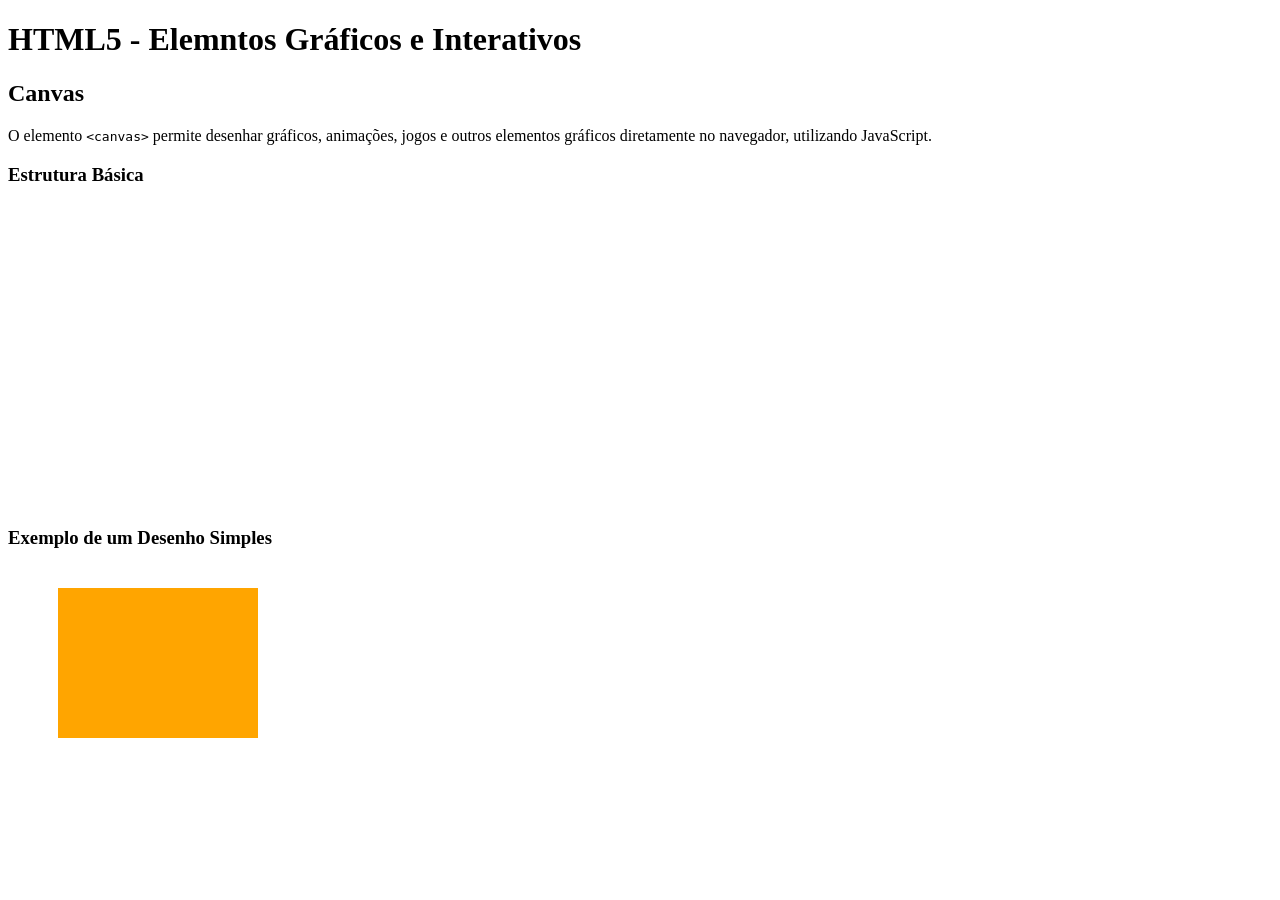
==== elementos-graficos-e-interativos.html @ d86dcb66 "Canvas - um desenho simples" ====
<!DOCTYPE html>
<html lang="pt-PT">
    <head>
        <meta charset="UTF-8">
        <meta name="viewport" content="width=device-width, initial-scale=1.0">
        <title>HTML5 - Elemntos Gráficos e Interativos</title>
        <meta name="author" content="Miguel Carradas"/>
        <meta name="description" content="O HTML5 trouxe elementos que permitem criar gráficos, desenhos vetoriais, animações e também incorporar outros conteúdos externos diretamente nas páginas. Esses elementos proporcionam interatividade, dinamismo e riqueza visual, sem a necessidade de plugins externos." />
        <!-- Metadata para chamar o favicon -->
        <link rel="icon" type="image/x-icon" href="imagens/favicon.ico">
    </head>
    <body>
        <h1>HTML5 - Elemntos Gráficos e Interativos</h1>
        <h2>Canvas</h2>
        <p>
            O elemento <code>&#x3C;canvas&#x3E;</code> permite desenhar gráficos, animações, jogos e outros elementos gráficos diretamente no navegador, utilizando JavaScript.
        </p>
        <h3>Estrutura Básica</h3>
        <canvas id="meuCanvas" width="500" height="300">
            O navegador não suporta o elemento canvas (só é visível se o navegador não suportar o elemento canvas).
        </canvas>

        <h3>Exemplo de um Desenho Simples</h3>
            <canvas id="desenhoSimples" width="400" height="200">
                O navegador não suporta o elemento canvas.
            </canvas>

            <script>
                function draw() {
                    const canvas = document.getElementById('desenhoSimples');
                    const exemplo = canvas.getContext('2d');

                    exemplo.fillStyle = 'orange'; 
                    //A cor pode ser definida pelo seu nome ou pelo hexadecimal da cor.
                    exemplo.fillRect(50, 20, 200, 150);
                    // (coordenadaX , coordenadaY , largura , altura)
                }
                draw();
            </script>



    </body>
</html>
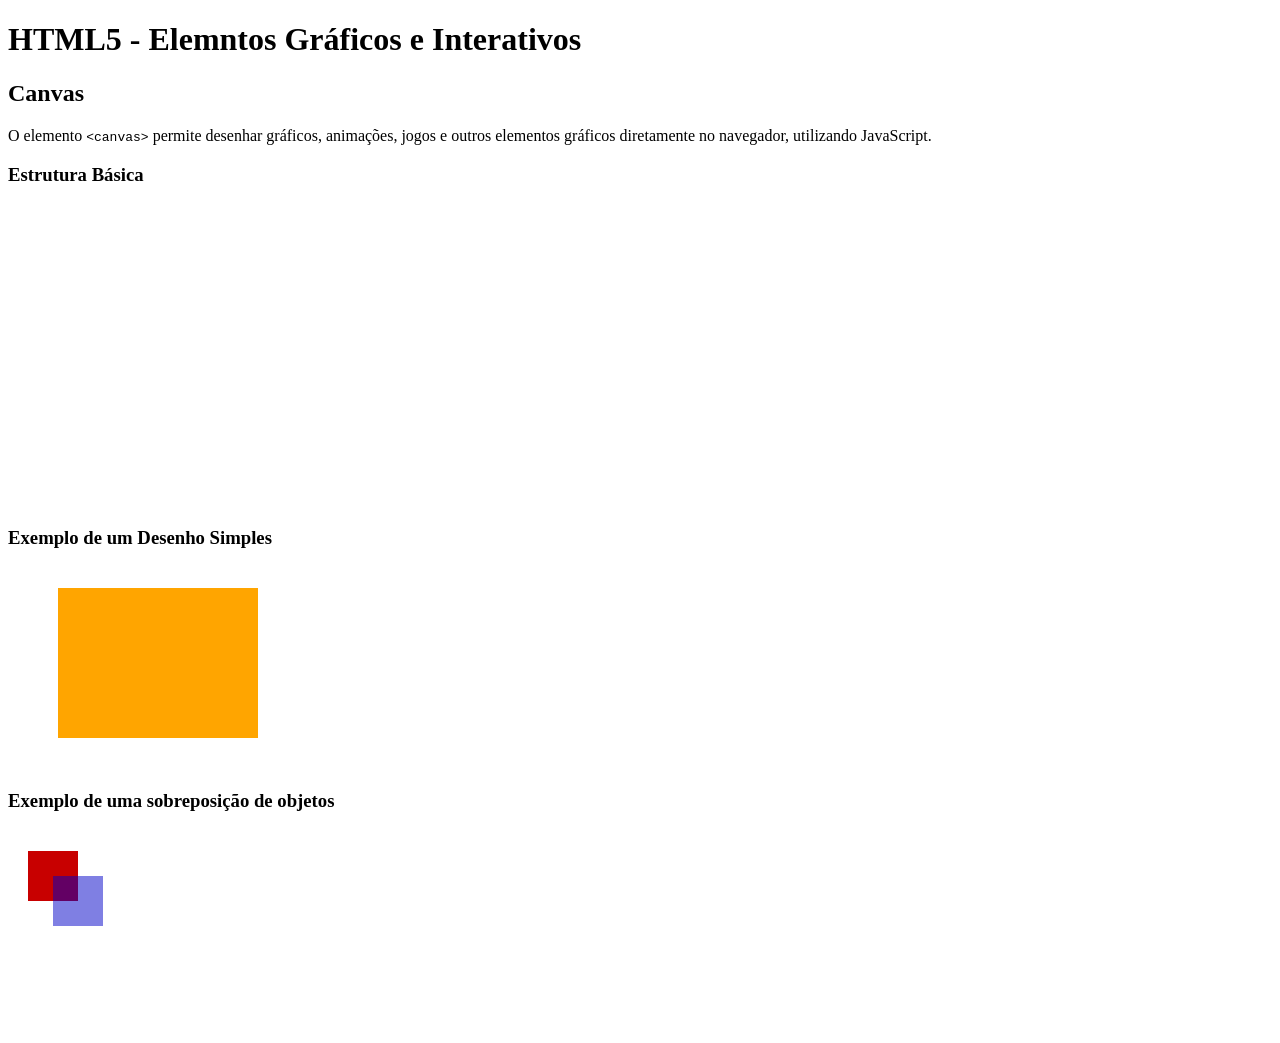
==== commit adad8f1b: "Canvas - sobreposição de objectos" ====
--- a/elementos-graficos-e-interativos.html
+++ b/elementos-graficos-e-interativos.html
@@ -38,7 +38,24 @@
                 draw();
             </script>
 
+        <h3>Exemplo de uma sobreposição de objetos</h3>
+            <canvas id="sobreposicao" width="400" height="200">
+                O navegador não suporta o elemento canvas.
+            </canvas>
 
+            <script>
+                function draw() {
+                    const canvas = document.getElementById('sobreposicao');
+                    const ctx = canvas.getContext('2d');
+
+                    ctx.fillStyle = "rgb(200 0 0)";
+                    ctx.fillRect(20, 20, 50, 50);
+
+                    ctx.fillStyle = "rgb(0 0 200 / 50%)";
+                    ctx.fillRect(45, 45, 50, 50);
+                }
+                draw();
+            </script>
 
     </body>
 </html>
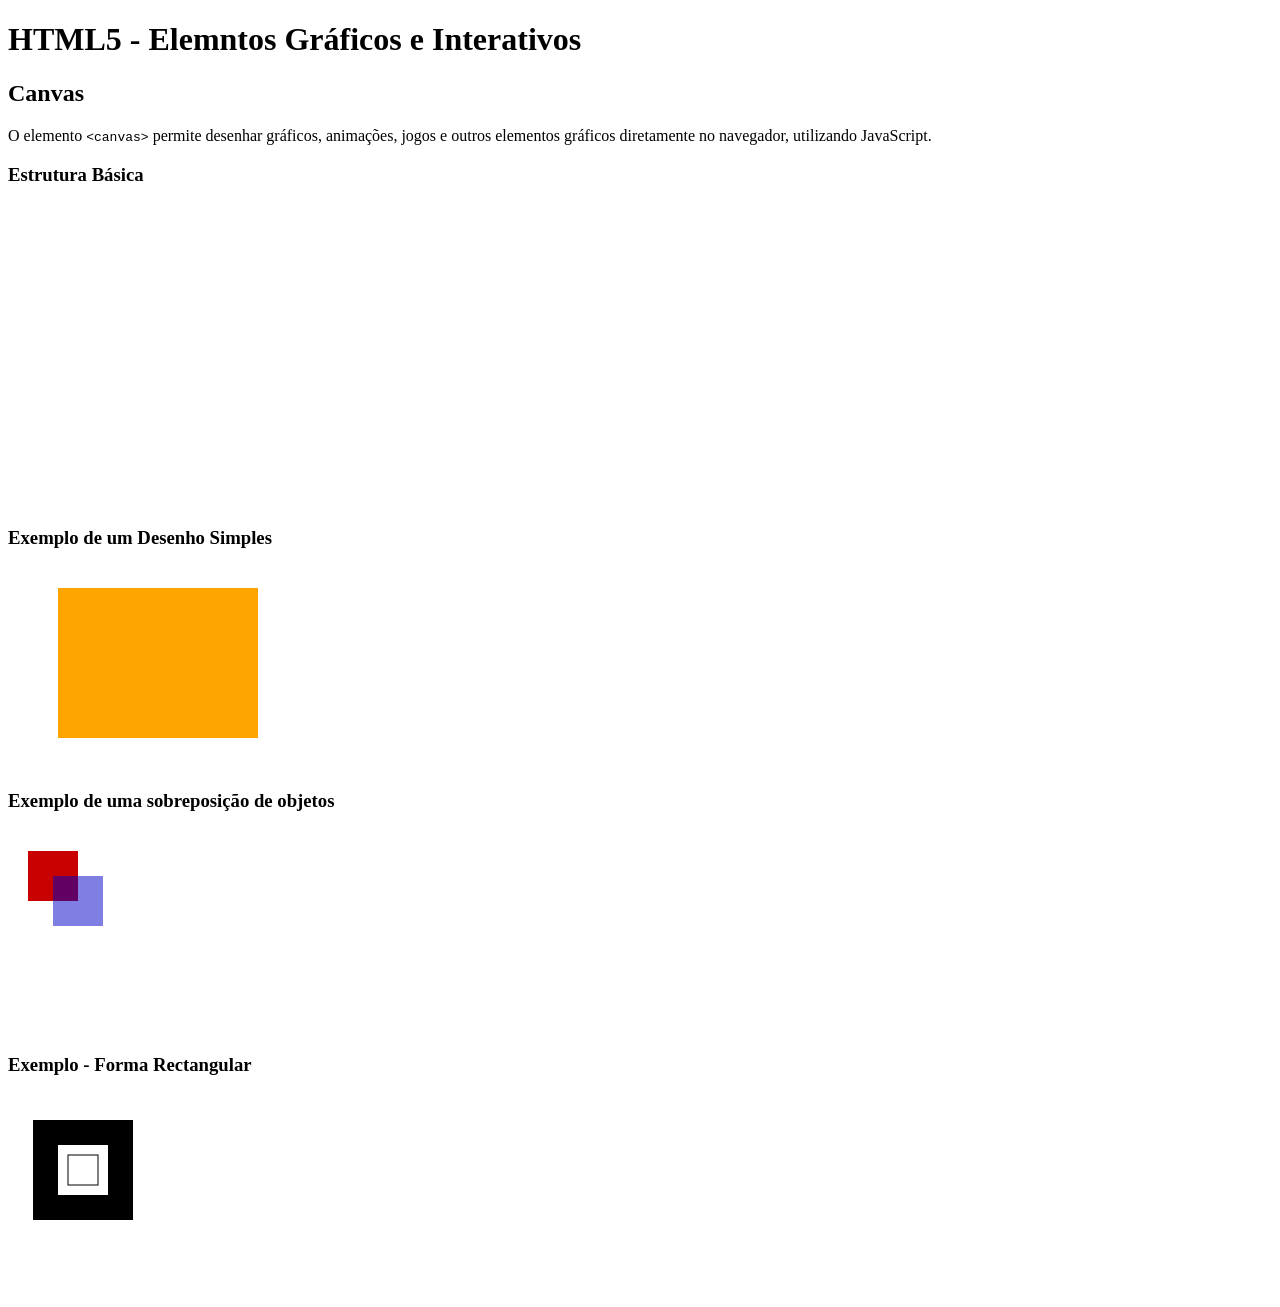
==== commit ef225225: "Canvas - Forma Rectangular" ====
--- a/elementos-graficos-e-interativos.html
+++ b/elementos-graficos-e-interativos.html
@@ -57,5 +57,22 @@
                 draw();
             </script>
 
+        <h3>Exemplo - Forma Rectangular</h3>
+            <canvas id="formaRect" width="400" height="200">
+                O navegador não suporta o elemento canvas.
+            </canvas>
+
+            <script>
+                function draw() {
+                    const canvas = document.getElementById("formaRect");
+                    const ctx = canvas.getContext("2d");
+
+                    ctx.fillRect(25, 25, 100, 100);
+                    ctx.clearRect(50, 50, 50, 50);
+                    ctx.strokeRect(60, 60, 30, 30);
+                    //Espessura do stroke
+                }
+                draw();
+            </script>
     </body>
 </html>
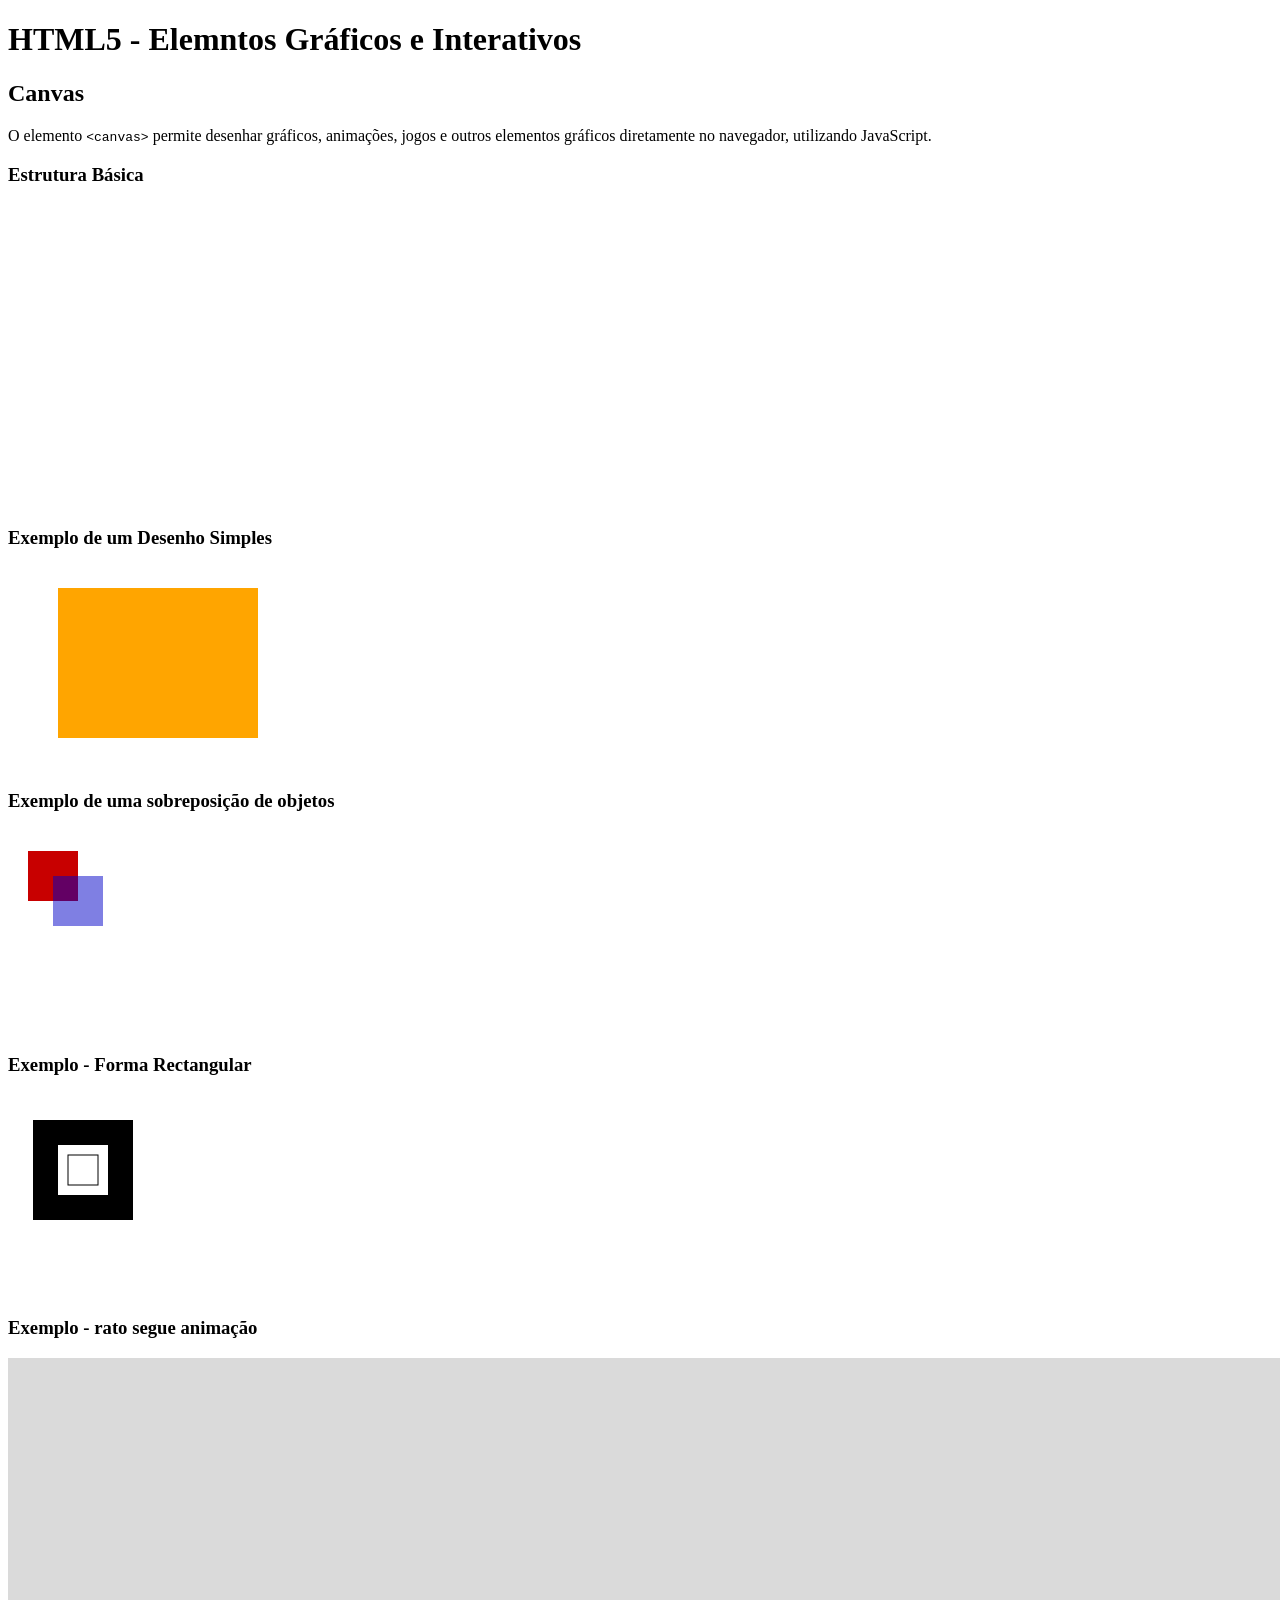
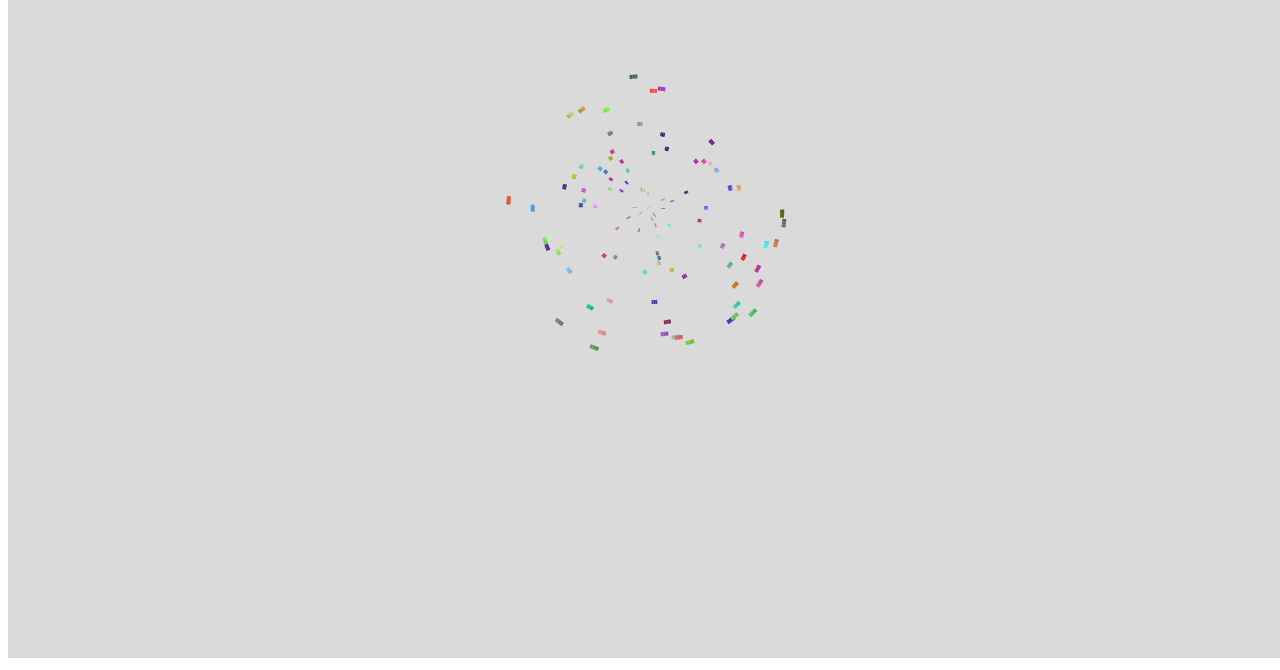
==== commit 80d049b1: "Canvas - Rato segue animação" ====
--- a/elementos-graficos-e-interativos.html
+++ b/elementos-graficos-e-interativos.html
@@ -74,5 +74,107 @@
                 }
                 draw();
             </script>
+
+        <h3>Exemplo - rato segue animação</h3>
+        <canvas id="cw">
+            Animation creating multi-colored disappearing stream of light that follow the cursor as it moves over the image
+        </canvas>
+        <script>
+            function draw() {
+                const canvas = document.getElementById("cw");
+                const context = canvas.getContext("2d");
+                context.globalAlpha = 0.5;
+
+                const cursor = {
+                    x: innerWidth / 2,
+                    y: innerHeight / 2,
+                };
+
+                let particlesArray = [];
+
+                generateParticles(101);
+                setSize();
+                anim();
+
+                addEventListener("mousemove", (e) => {
+                    cursor.x = e.clientX;
+                    cursor.y = e.clientY;
+                });
+
+                addEventListener(
+                    "touchmove",
+                    (e) => {
+                        e.preventDefault();
+                        cursor.x = e.touches[0].clientX;
+                        cursor.y = e.touches[0].clientY;
+                    },
+                    { passive: false },
+                );
+
+                addEventListener("resize", () => setSize());
+
+                function generateParticles(amount) {
+                    for (let i = 0; i < amount; i++) {
+                        particlesArray[i] = new Particle(
+                            innerWidth / 2,
+                            innerHeight / 2,
+                            4,
+                            generateColor(),
+                            0.02,
+                        );
+                    }
+                }
+
+                function generateColor() {
+                    let hexSet = "0123456789ABCDEF";
+                    let finalHexString = "#";
+                    for (let i = 0; i < 6; i++) {
+                        finalHexString += hexSet[Math.ceil(Math.random() * 15)];
+                    }
+                    return finalHexString;
+                }
+
+                function setSize() {
+                    canvas.height = innerHeight;
+                    canvas.width = innerWidth;
+                }
+
+                function Particle(x, y, particleTrailWidth, strokeColor, rotateSpeed) {
+                    this.x = x;
+                    this.y = y;
+                    this.particleTrailWidth = particleTrailWidth;
+                    this.strokeColor = strokeColor;
+                    this.theta = Math.random() * Math.PI * 2;
+                    this.rotateSpeed = rotateSpeed;
+                    this.t = Math.random() * 150;
+
+                    this.rotate = () => {
+                        const ls = {
+                        x: this.x,
+                        y: this.y,
+                        };
+                        this.theta += this.rotateSpeed;
+                        this.x = cursor.x + Math.cos(this.theta) * this.t;
+                        this.y = cursor.y + Math.sin(this.theta) * this.t;
+                        context.beginPath();
+                        context.lineWidth = this.particleTrailWidth;
+                        context.strokeStyle = this.strokeColor;
+                        context.moveTo(ls.x, ls.y);
+                        context.lineTo(this.x, this.y);
+                        context.stroke();
+                    };
+                }
+
+                function anim() {
+                    requestAnimationFrame(anim);
+
+                    context.fillStyle = "rgb(0 0 0 / 5%)";
+                    context.fillRect(0, 0, canvas.width, canvas.height);
+
+                    particlesArray.forEach((particle) => particle.rotate());
+                }
+            }
+            draw();
+        </script>
     </body>
 </html>
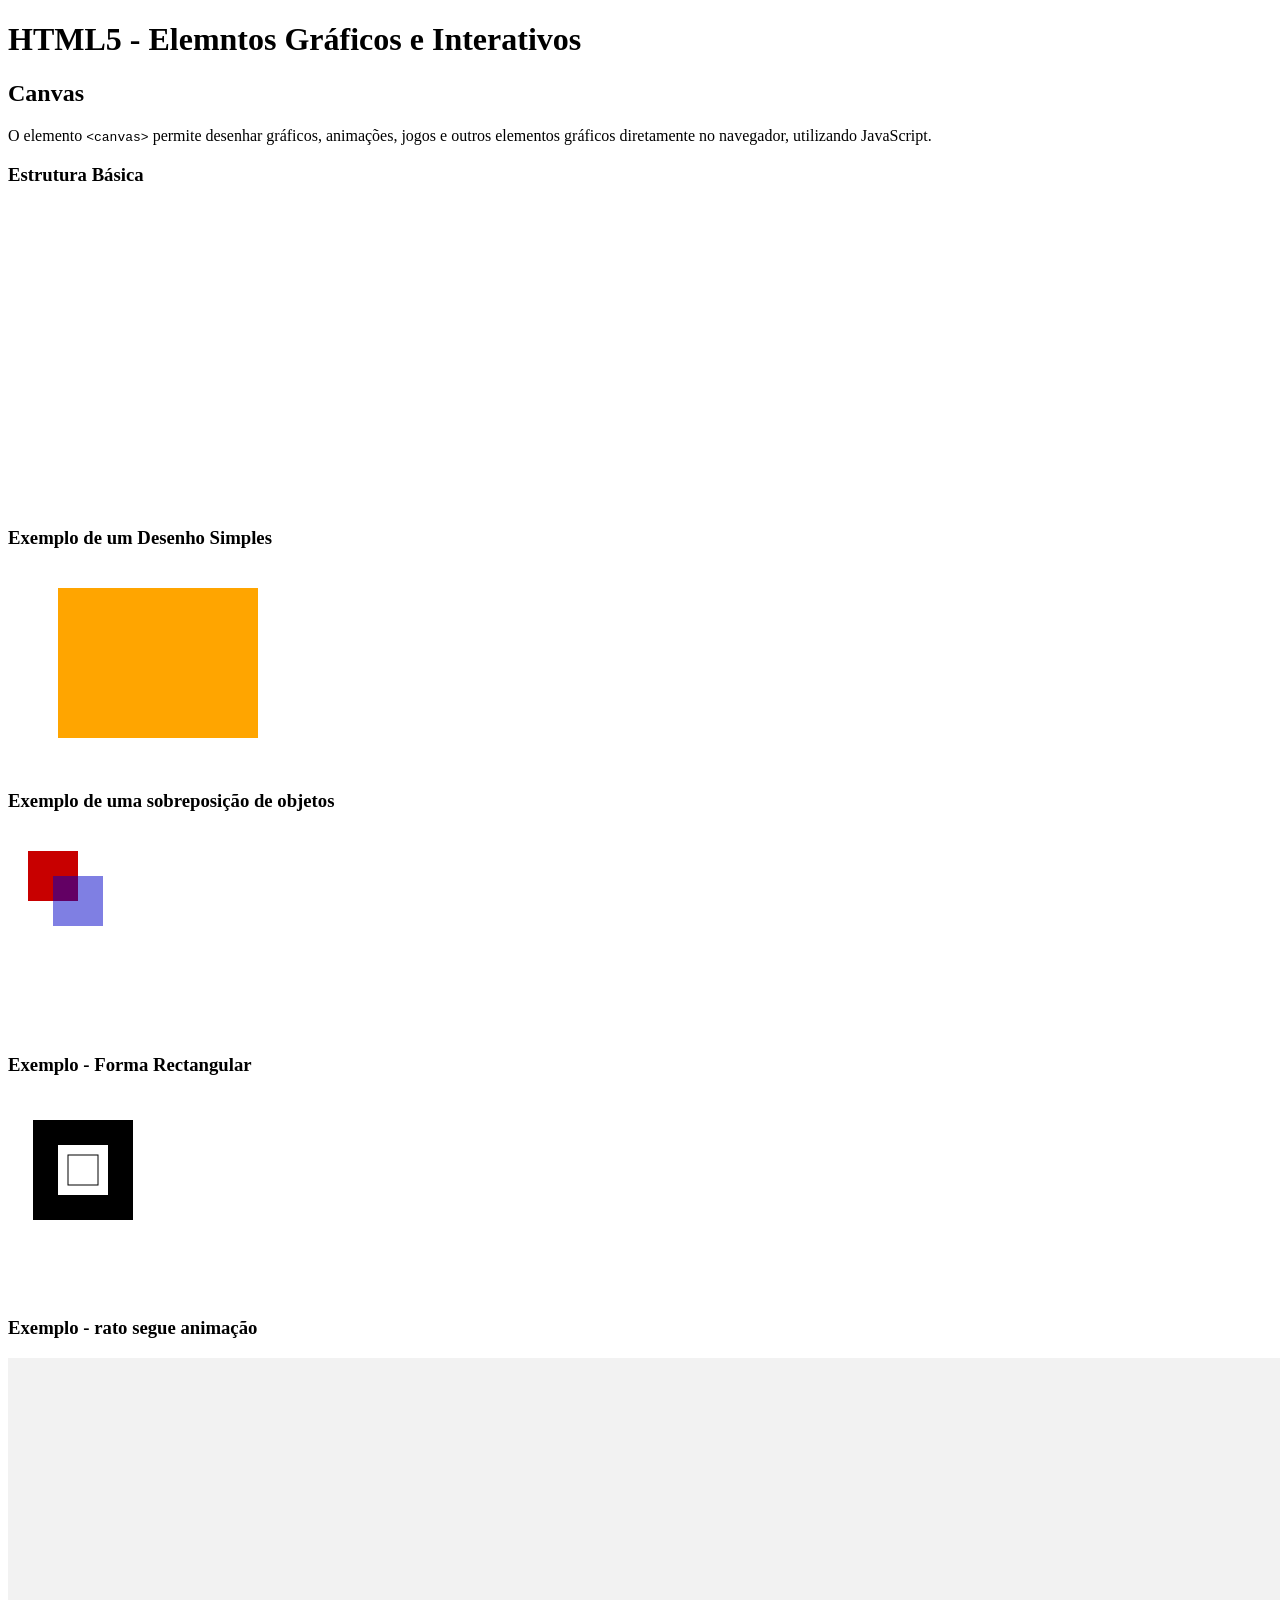
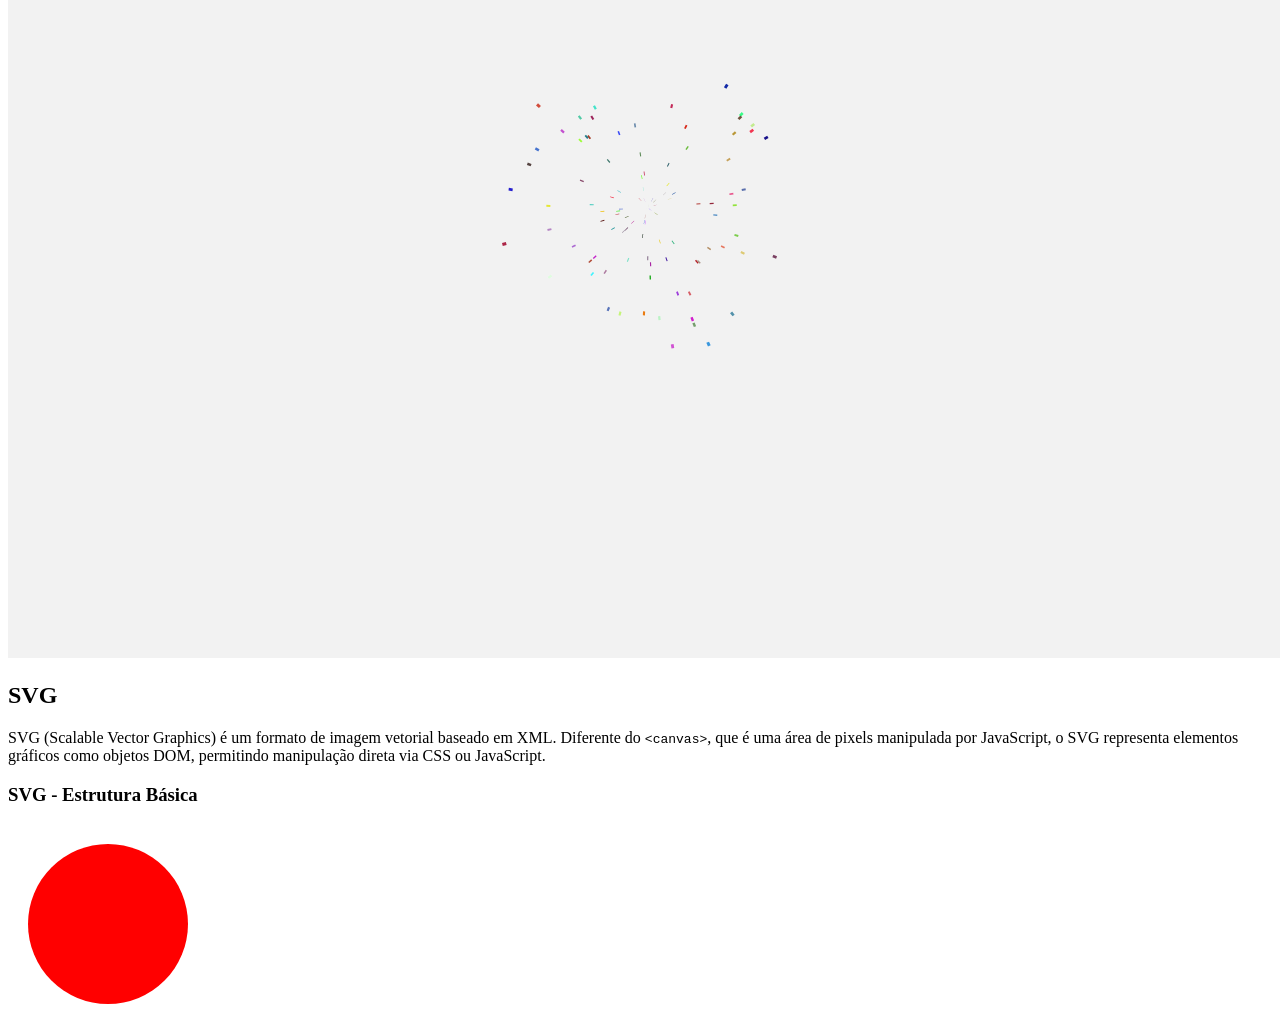
==== commit a90862e4: "SVG - Estrutura Básica" ====
--- a/elementos-graficos-e-interativos.html
+++ b/elementos-graficos-e-interativos.html
@@ -176,5 +176,14 @@
             }
             draw();
         </script>
+
+        <h2>SVG</h2>
+        <p>SVG (Scalable Vector Graphics) é um formato de imagem vetorial baseado em XML. Diferente do <code><code>&#x3C;canvas&#x3E;</code></code>, que é uma área de pixels manipulada por JavaScript, o SVG representa elementos gráficos como objetos DOM, permitindo manipulação direta via CSS ou JavaScript.</p>
+        <h3>SVG - Estrutura Básica</h3>
+        <svg width="200" height="200">
+            <circle cx="100" cy="100" r="80" fill="red" />
+        </svg>
+
+
     </body>
 </html>
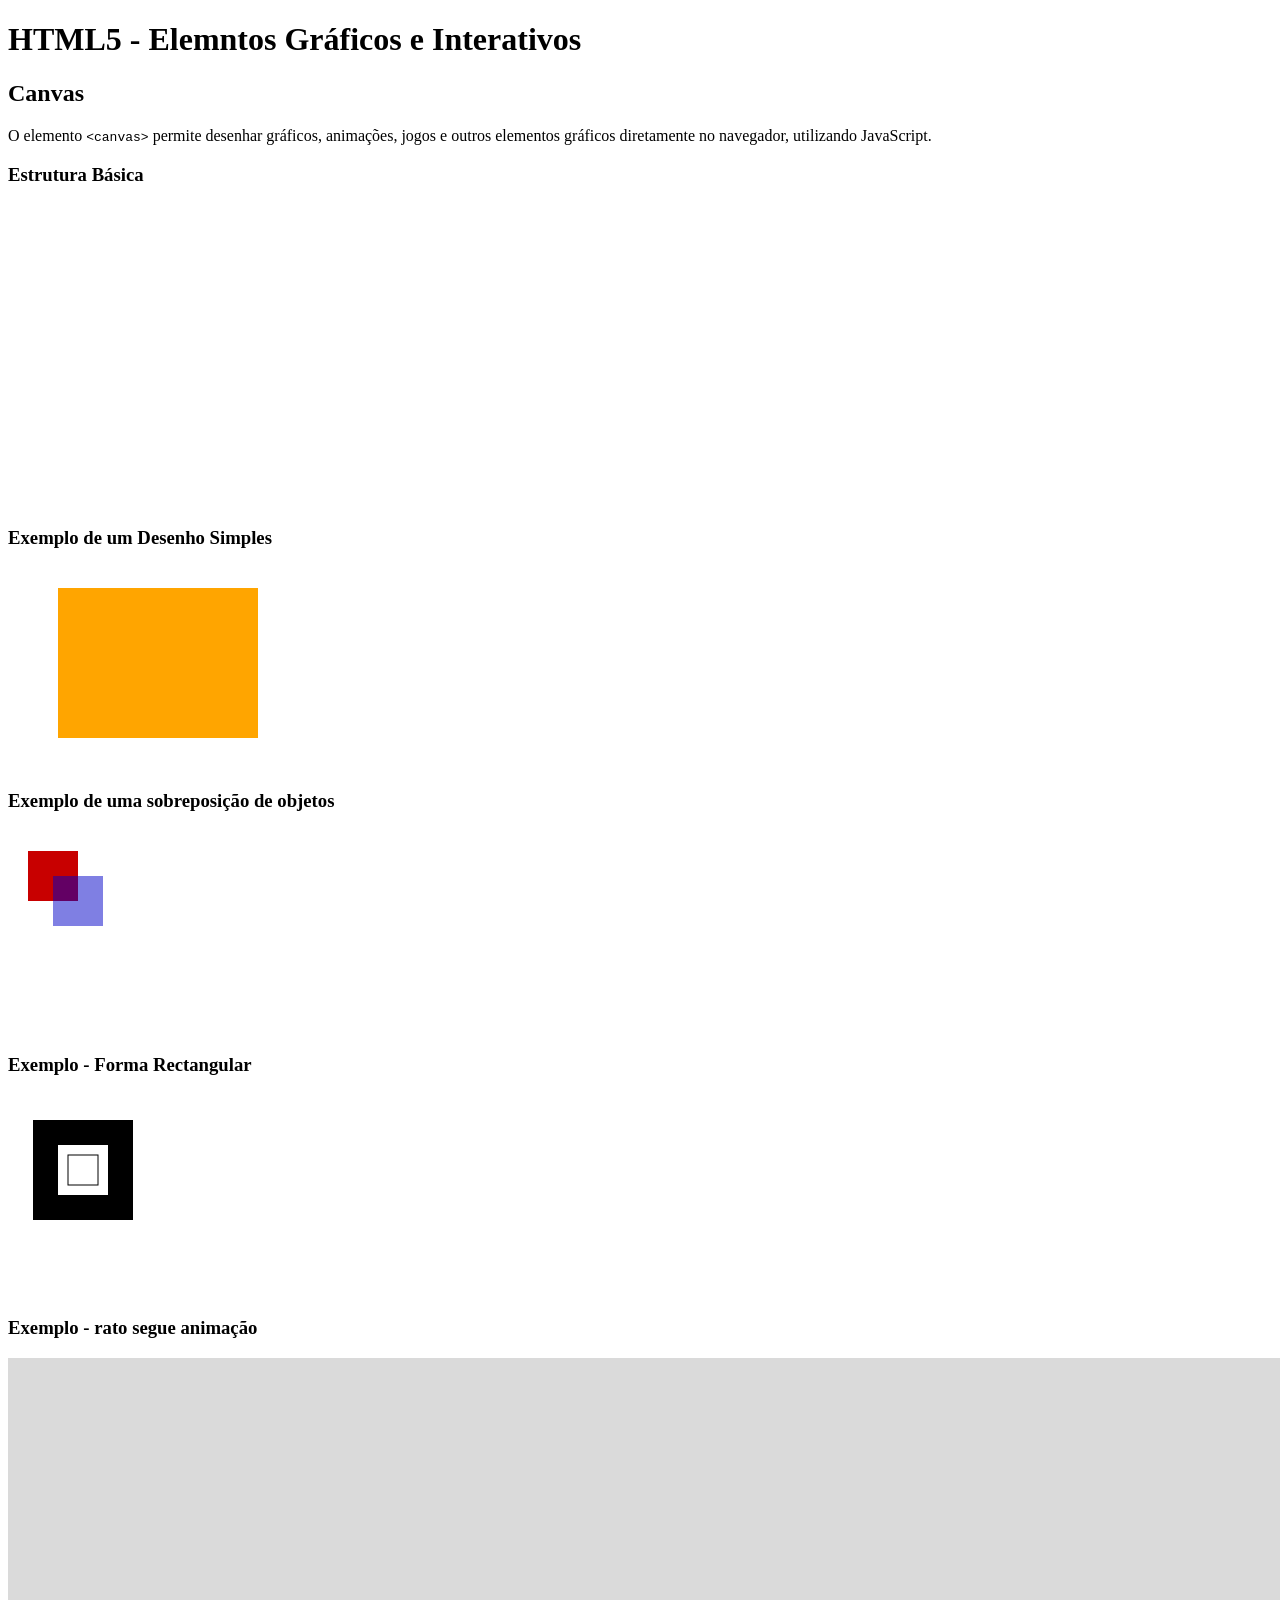
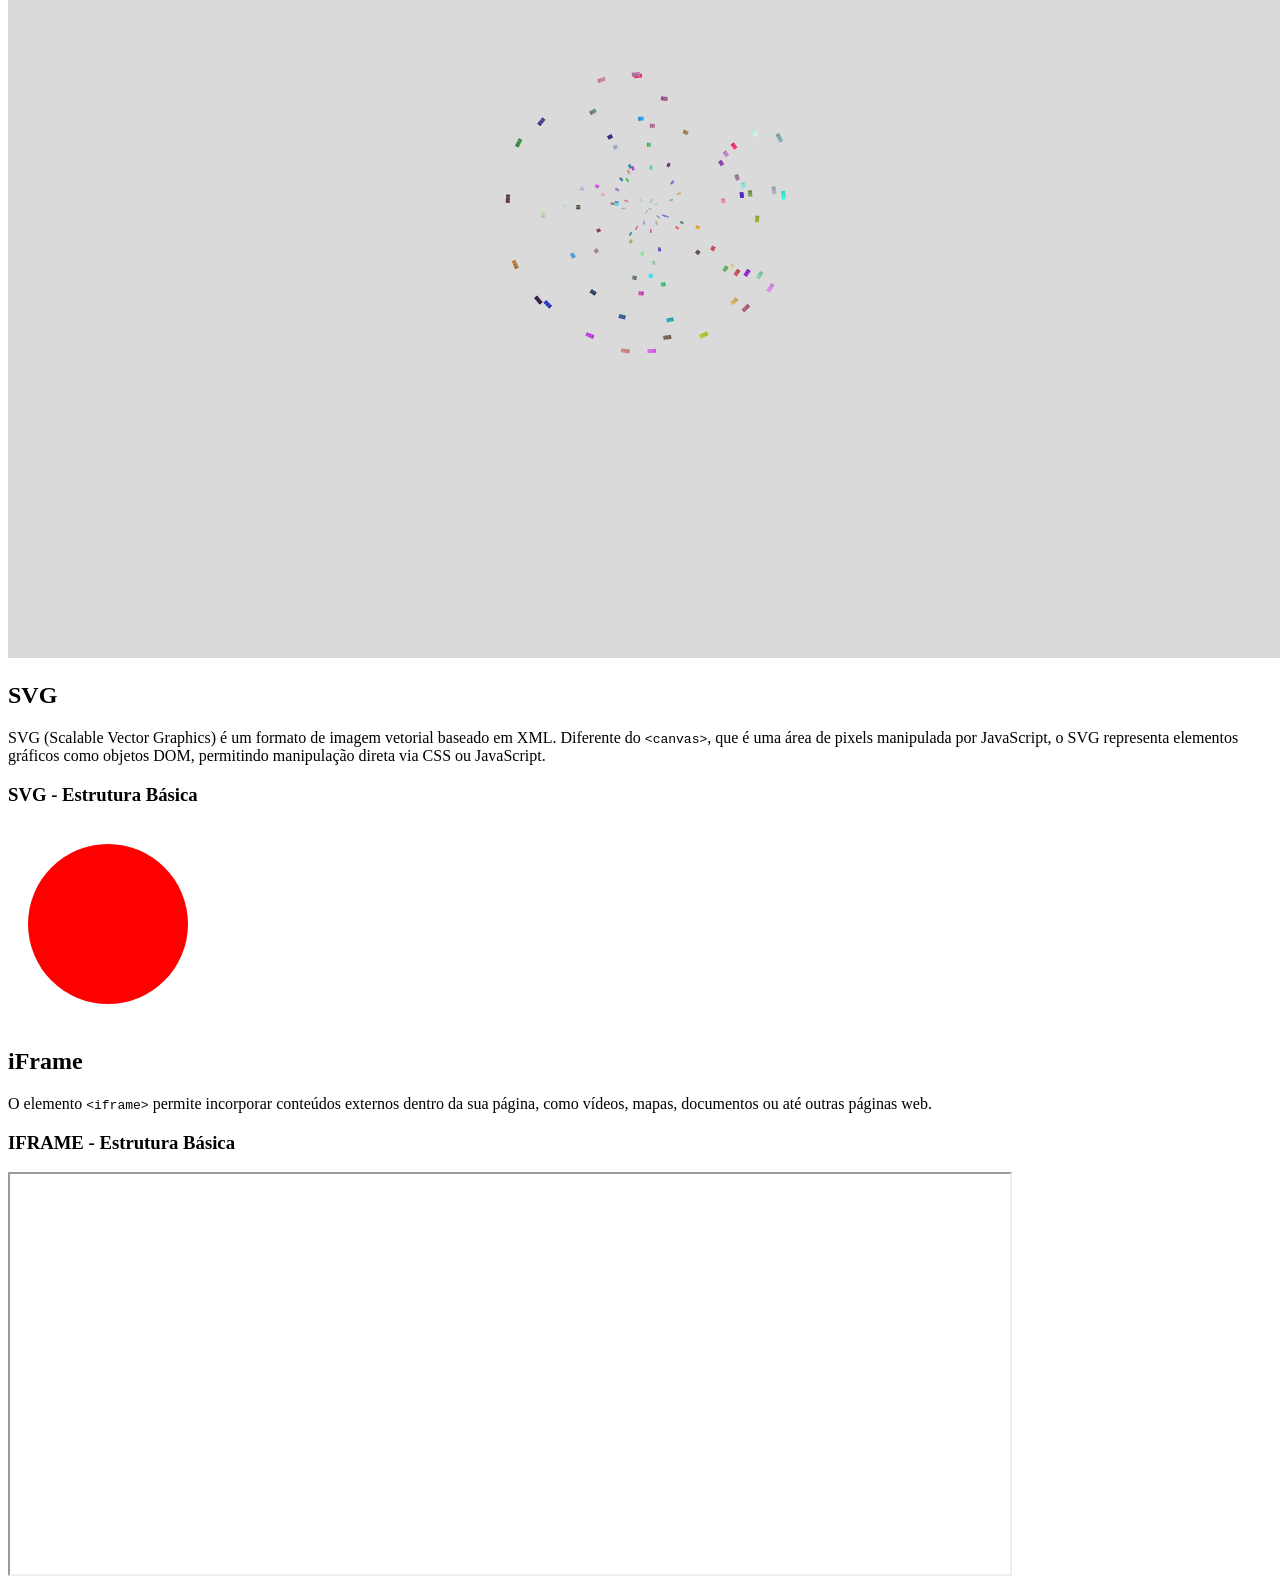
==== commit 95f06804: "IFRAME - Estrutura básica" ====
--- a/elementos-graficos-e-interativos.html
+++ b/elementos-graficos-e-interativos.html
@@ -178,12 +178,18 @@
         </script>
 
         <h2>SVG</h2>
-        <p>SVG (Scalable Vector Graphics) é um formato de imagem vetorial baseado em XML. Diferente do <code><code>&#x3C;canvas&#x3E;</code></code>, que é uma área de pixels manipulada por JavaScript, o SVG representa elementos gráficos como objetos DOM, permitindo manipulação direta via CSS ou JavaScript.</p>
+        <p>SVG (Scalable Vector Graphics) é um formato de imagem vetorial baseado em XML. Diferente do <code>&#x3C;canvas&#x3E;</code>, que é uma área de pixels manipulada por JavaScript, o SVG representa elementos gráficos como objetos DOM, permitindo manipulação direta via CSS ou JavaScript.</p>
         <h3>SVG - Estrutura Básica</h3>
         <svg width="200" height="200">
             <circle cx="100" cy="100" r="80" fill="red" />
         </svg>
 
+        <h2>iFrame</h2>
+        <p>O elemento <code>&#x3C;iframe&#x3E;</code> permite incorporar conteúdos externos dentro da sua página, como vídeos, mapas, documentos ou até outras páginas web.</p>
+        <h3>IFRAME - Estrutura Básica</h3>
+        <iframe src="https://pikkovia.com" width="1000" height="400">
+            Seu navegador não suporta iframes.
+        </iframe>
 
     </body>
 </html>
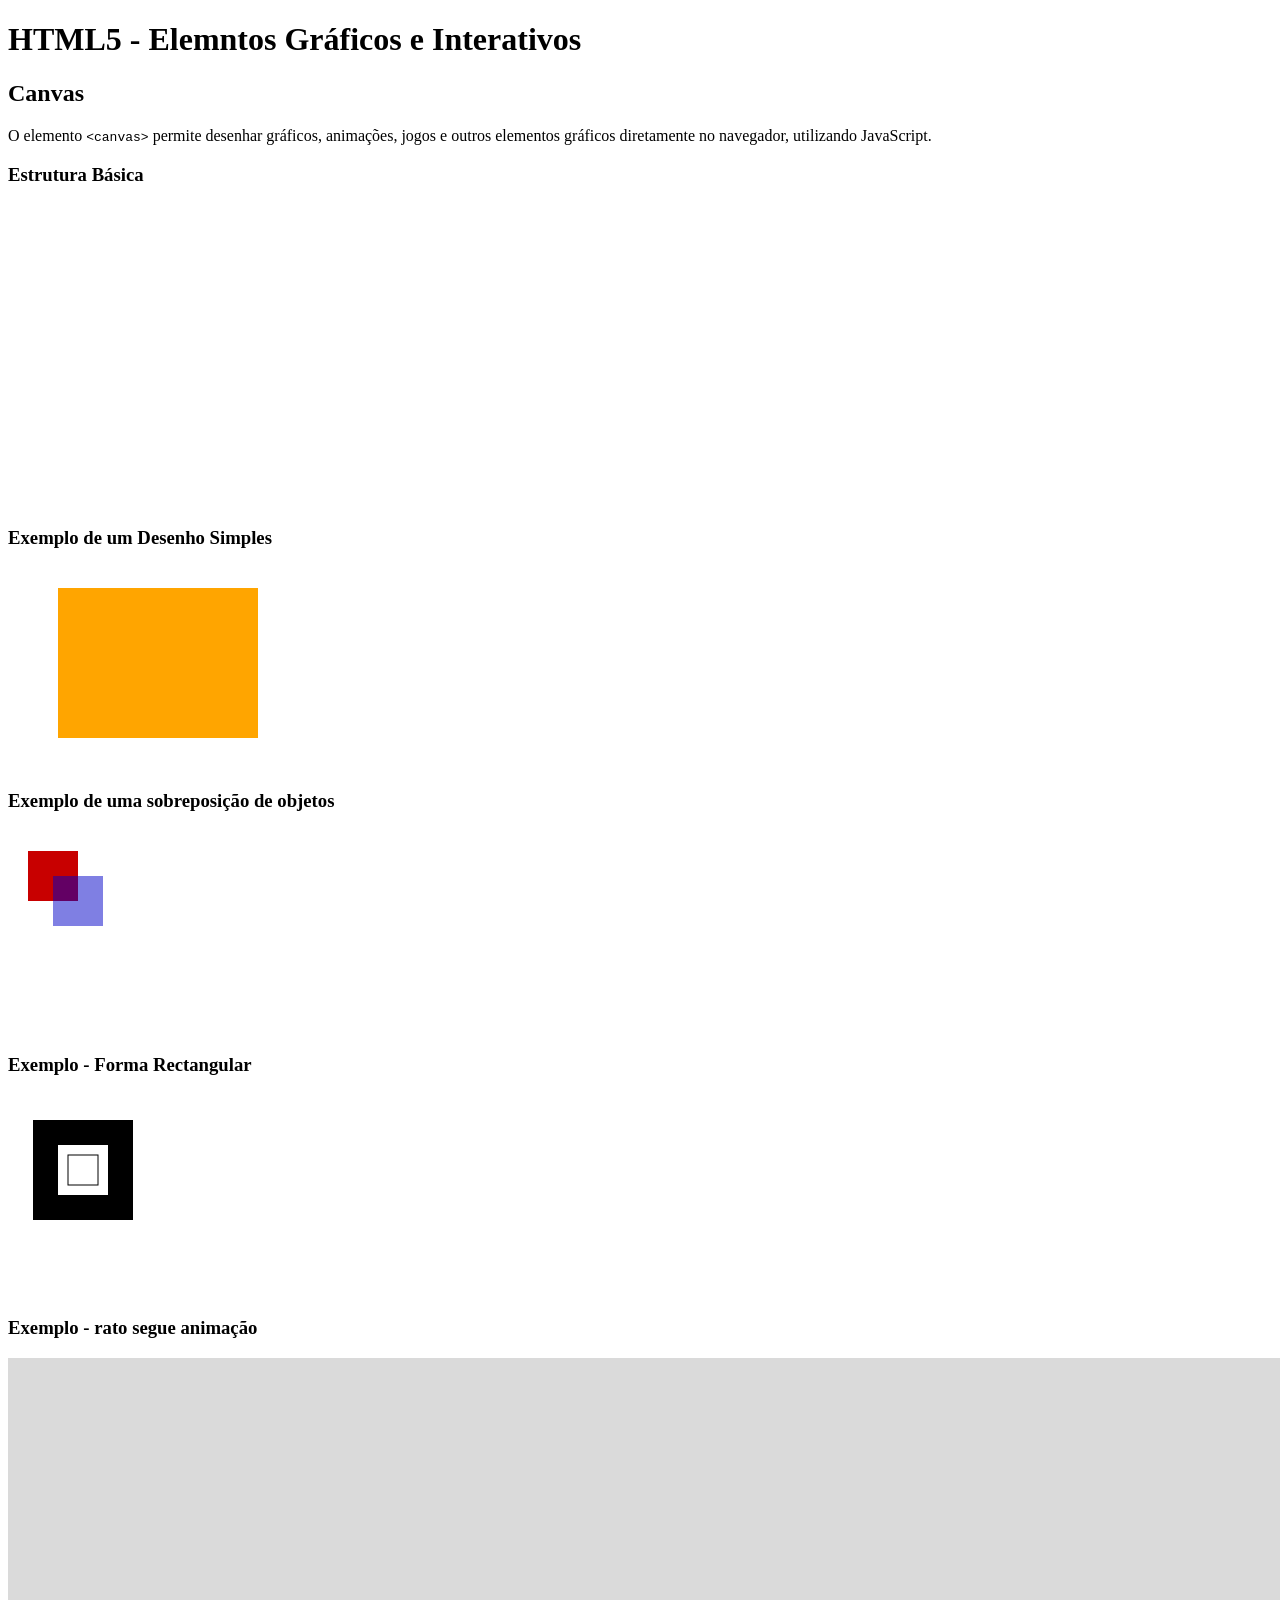
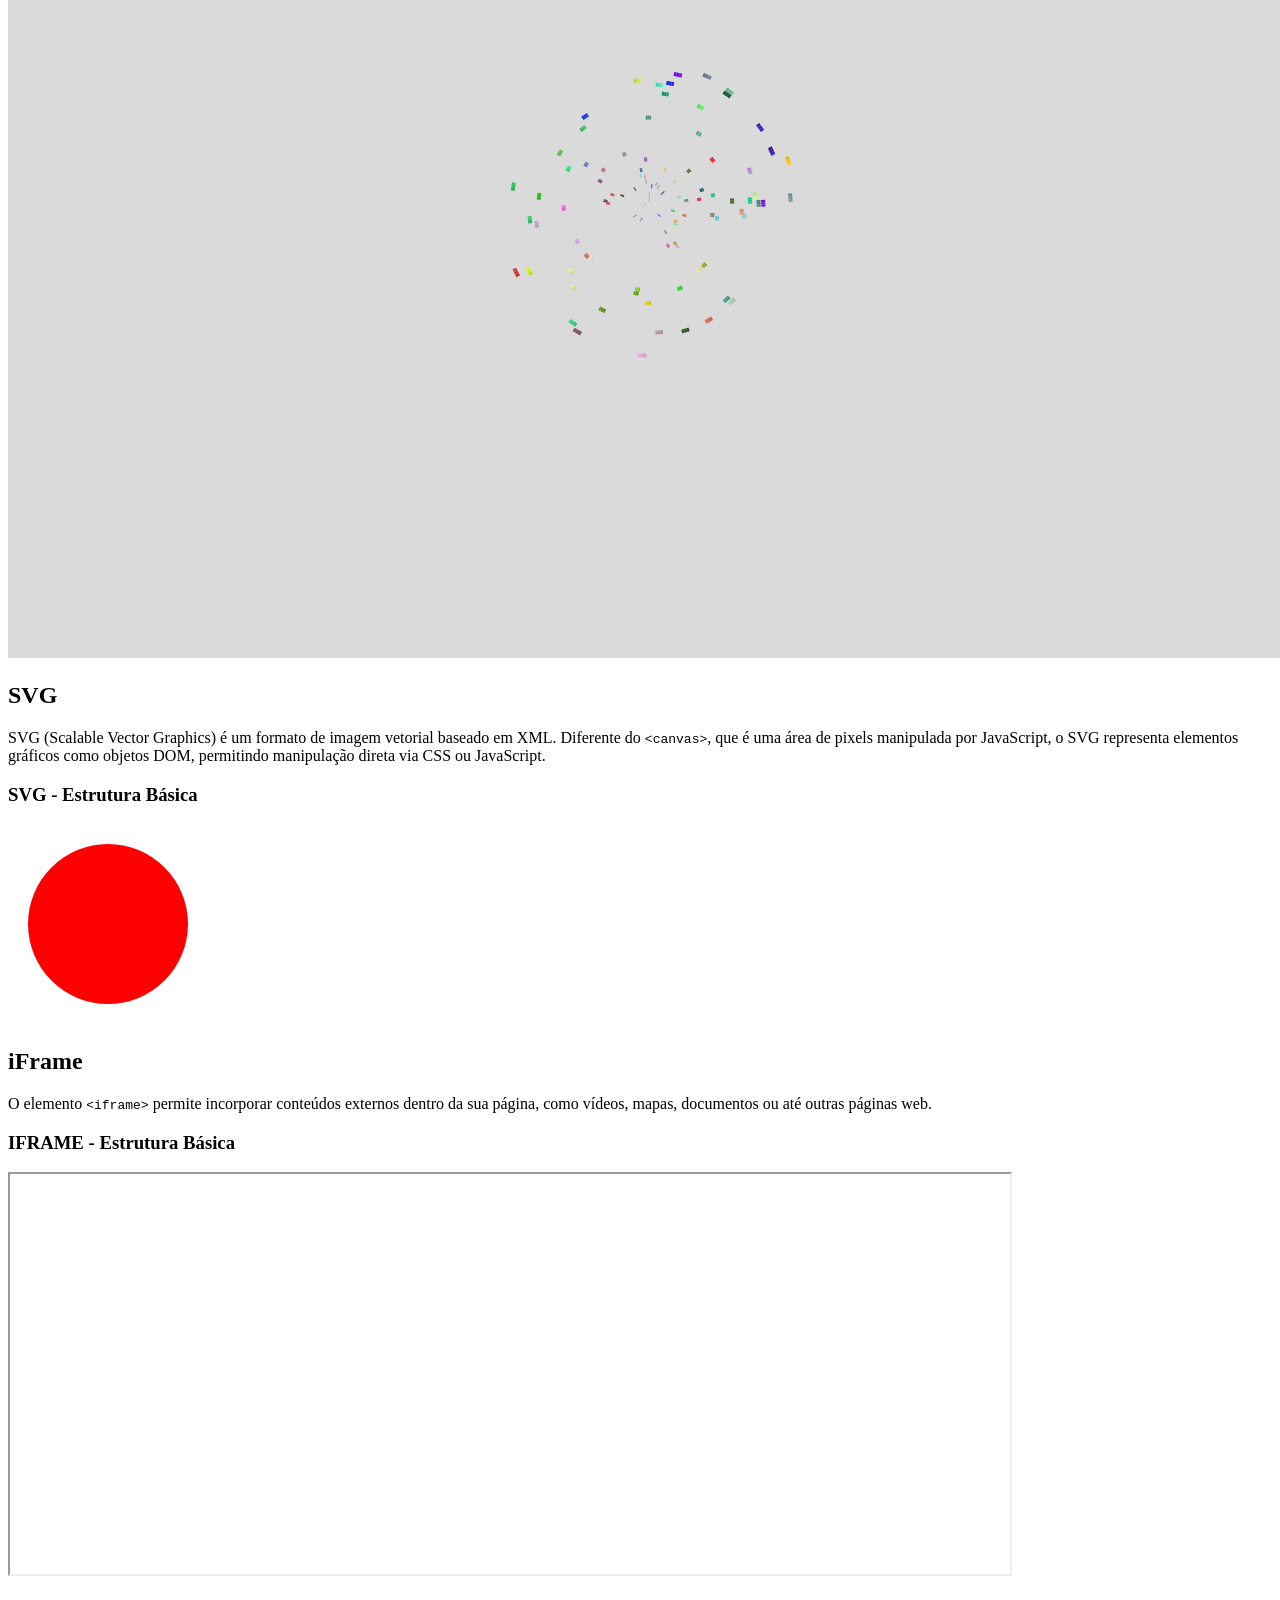
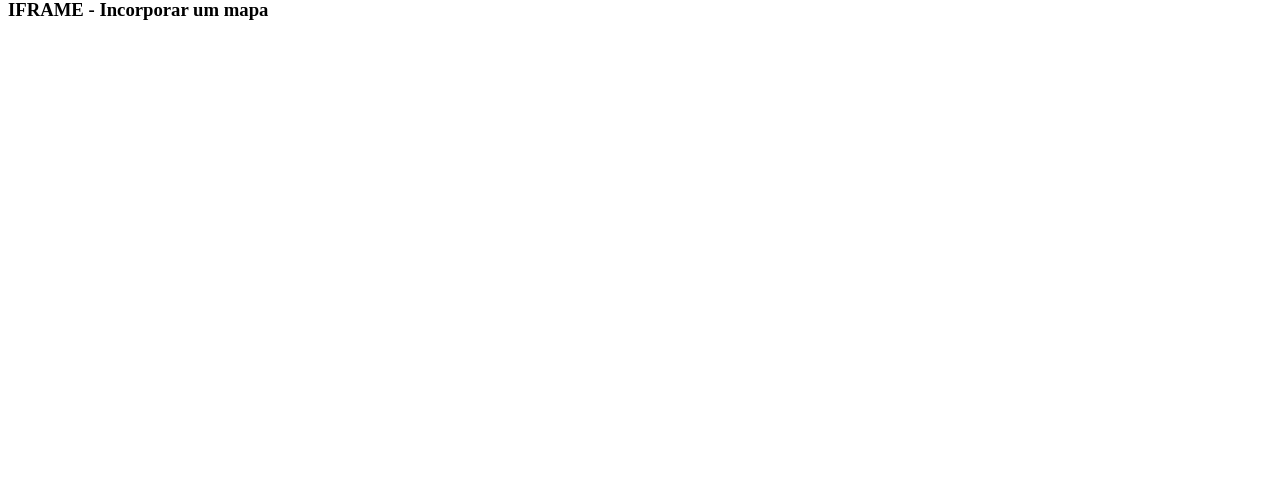
==== commit 120638ad: "IFRAME - Incorporar um mapa" ====
--- a/elementos-graficos-e-interativos.html
+++ b/elementos-graficos-e-interativos.html
@@ -191,5 +191,7 @@
             Seu navegador não suporta iframes.
         </iframe>
 
+        <h3>IFRAME - Incorporar um mapa</h3>
+        <iframe src="https://www.google.com/maps/embed?pb=!1m18!1m12!1m3!1d3464.677092218551!2d-9.138073288238521!3d39.39513511706379!2m3!1f0!2f0!3f0!3m2!1i1024!2i768!4f13.1!3m3!1m2!1s0xd18b3981cc0c1a3%3A0x478180b047a0675e!2sEscola%20Superior%20Artes%20e%20Design%20Upper%20School%20of%20Arts%20and%20Design%20-%20Polit%C3%A9cnico%20de%20Leiria%20%7C%20ESAD.CR!5e1!3m2!1spt-PT!2spt!4v1774185949355!5m2!1spt-PT!2spt" width="600" height="450" style="border:0;" allowfullscreen="" loading="lazy" referrerpolicy="no-referrer-when-downgrade"></iframe>
     </body>
 </html>
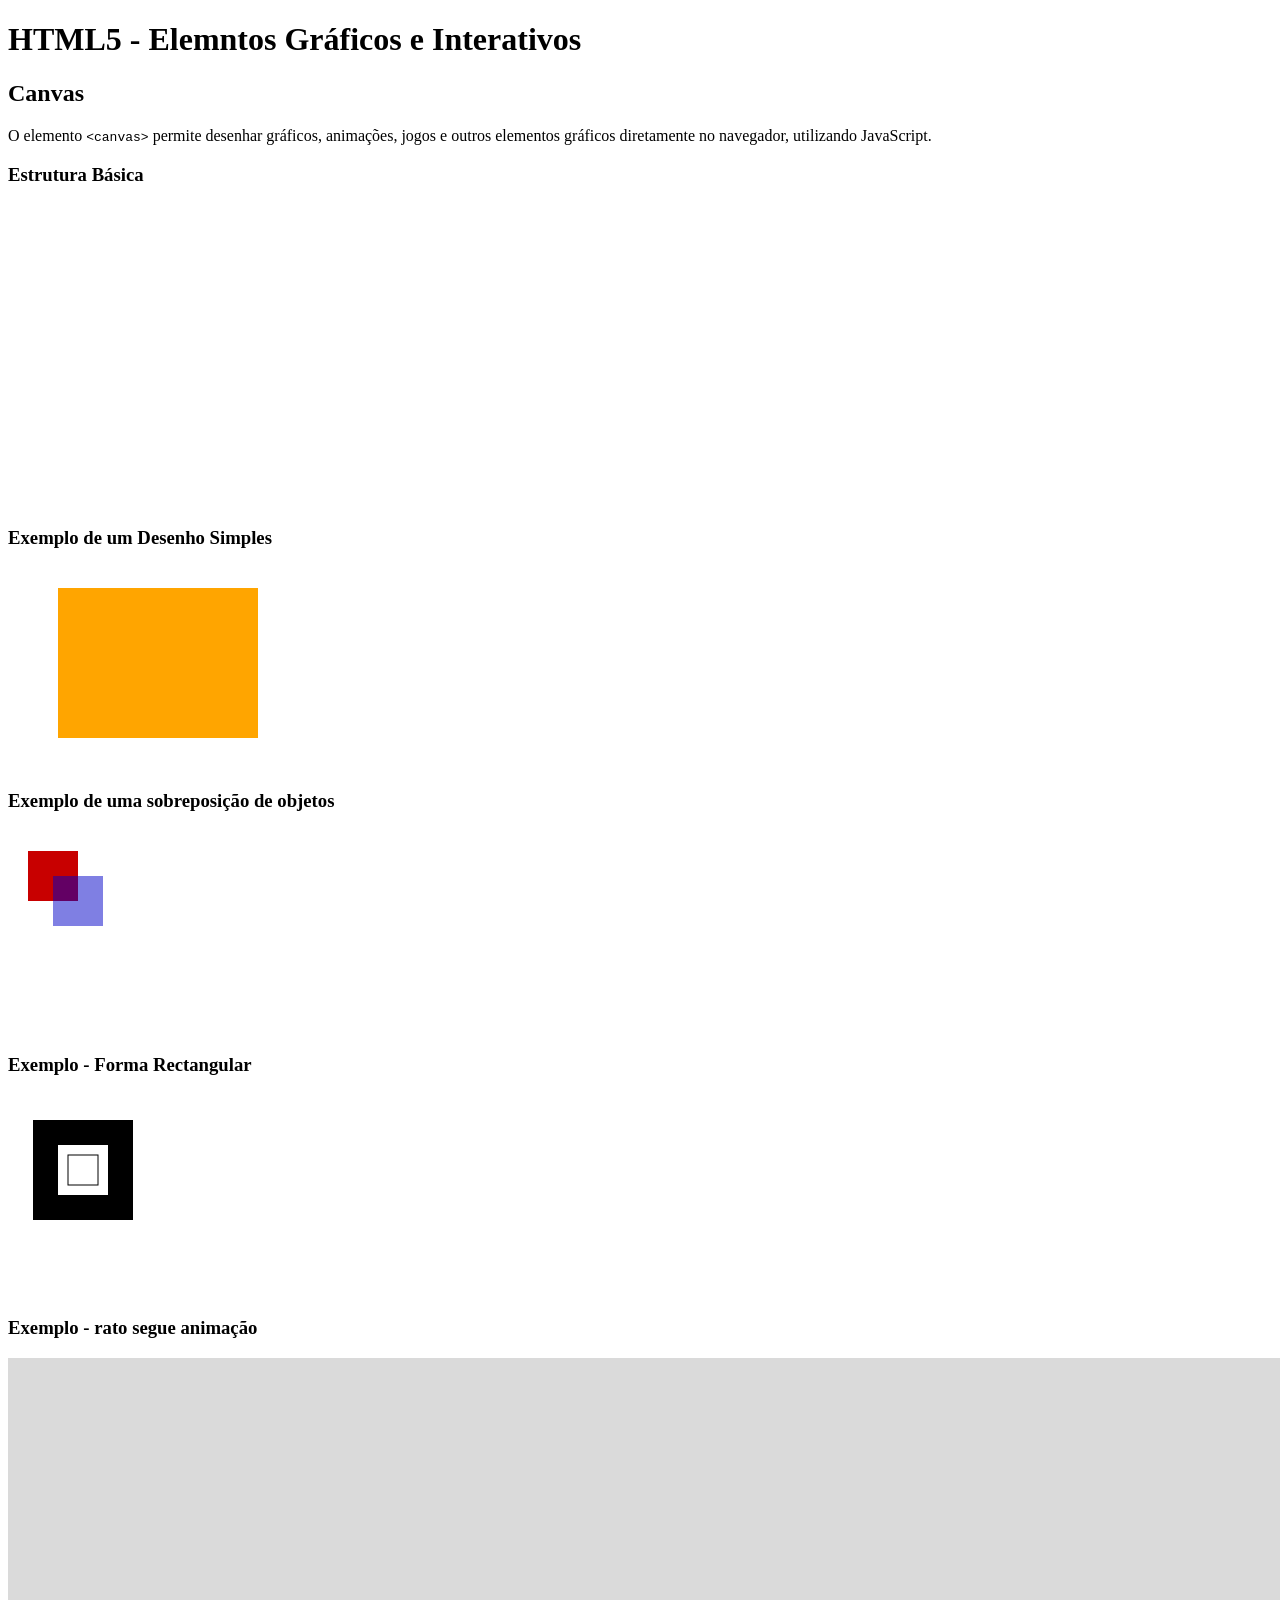
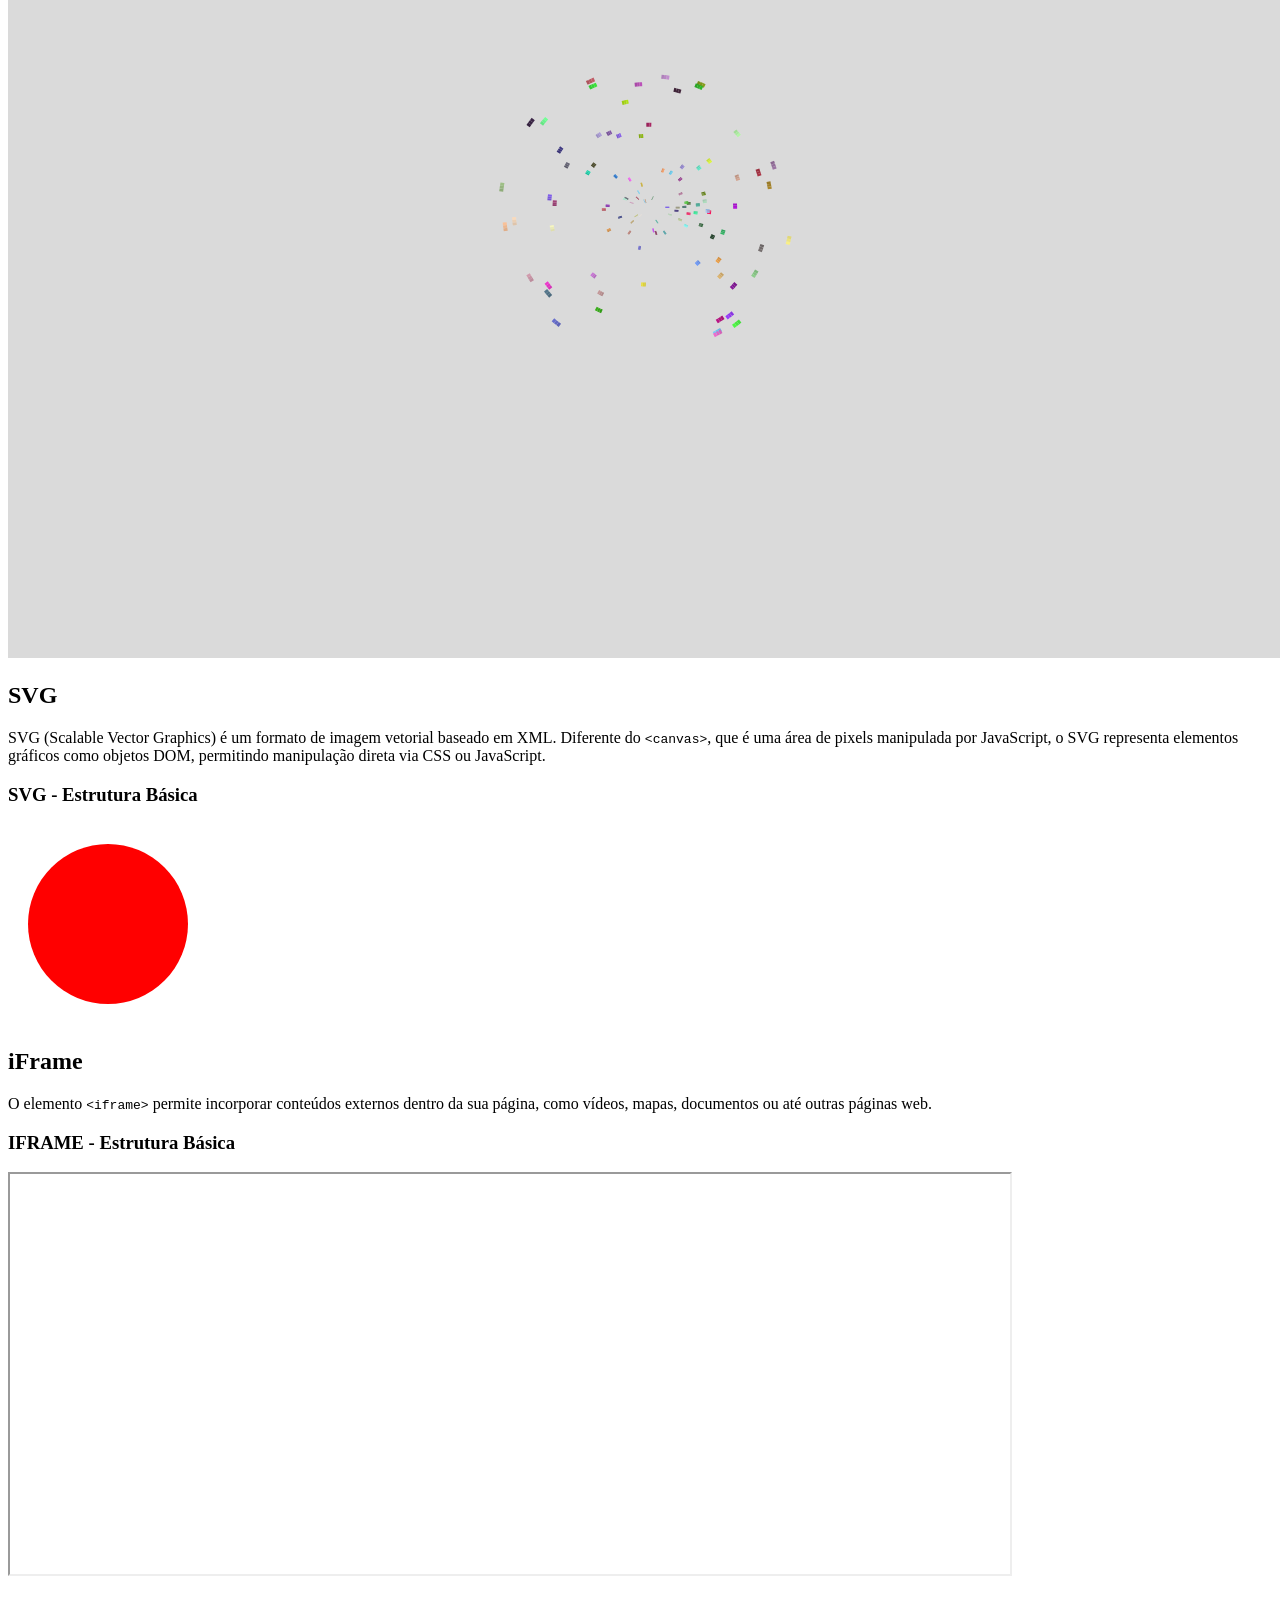
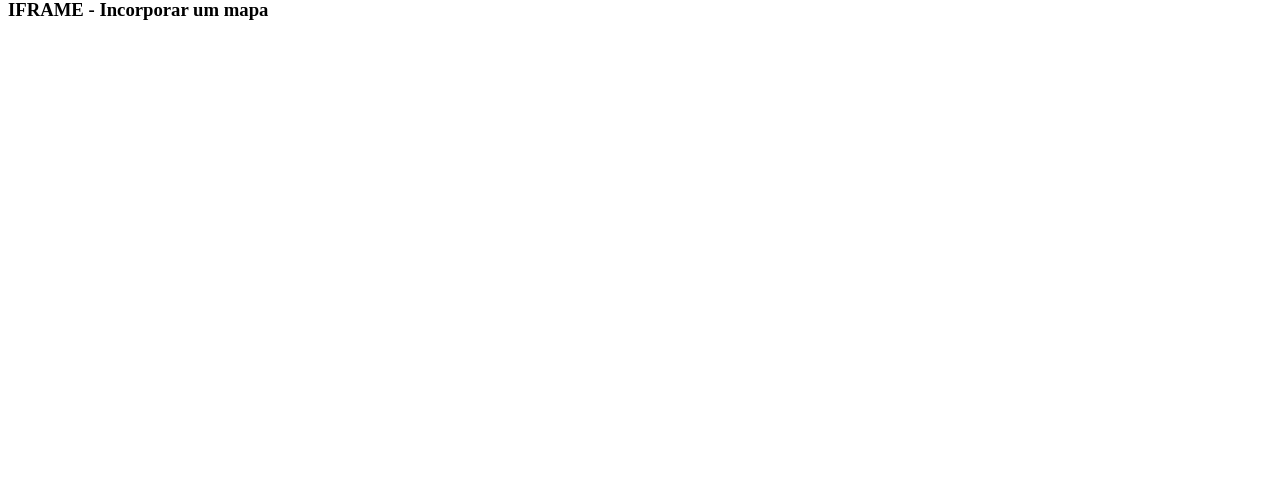
==== commit dd604157: "alterações" ====
--- a/elementos-graficos-e-interativos.html
+++ b/elementos-graficos-e-interativos.html
@@ -5,7 +5,7 @@
         <meta name="viewport" content="width=device-width, initial-scale=1.0">
         <title>HTML5 - Elemntos Gráficos e Interativos</title>
         <meta name="author" content="Miguel Carradas"/>
-        <meta name="description" content="O HTML5 trouxe elementos que permitem criar gráficos, desenhos vetoriais, animações e também incorporar outros conteúdos externos diretamente nas páginas. Esses elementos proporcionam interatividade, dinamismo e riqueza visual, sem a necessidade de plugins externos." />
+        <meta name="description" content="O HTML5 trouxe elementos que permitem criar gráficos, desenhos vectoriais, animações e também incorporar outros conteúdos externos diretamente nas páginas. Esses elementos proporcionam interatividade, dinamismo e riqueza visual, sem a necessidade de plugins externos." />
         <!-- Metadata para chamar o favicon -->
         <link rel="icon" type="image/x-icon" href="imagens/favicon.ico">
     </head>
@@ -178,7 +178,7 @@
         </script>
 
         <h2>SVG</h2>
-        <p>SVG (Scalable Vector Graphics) é um formato de imagem vetorial baseado em XML. Diferente do <code>&#x3C;canvas&#x3E;</code>, que é uma área de pixels manipulada por JavaScript, o SVG representa elementos gráficos como objetos DOM, permitindo manipulação direta via CSS ou JavaScript.</p>
+        <p>SVG (Scalable Vector Graphics) é um formato de imagem vetorial baseado em XML. Diferente do <code>&#x3C;canvas&#x3E;<canva></canva></code>, que é uma área de pixels manipulada por JavaScript, o SVG representa elementos gráficos como objetos DOM, permitindo manipulação direta via CSS ou JavaScript.</p>
         <h3>SVG - Estrutura Básica</h3>
         <svg width="200" height="200">
             <circle cx="100" cy="100" r="80" fill="red" />
